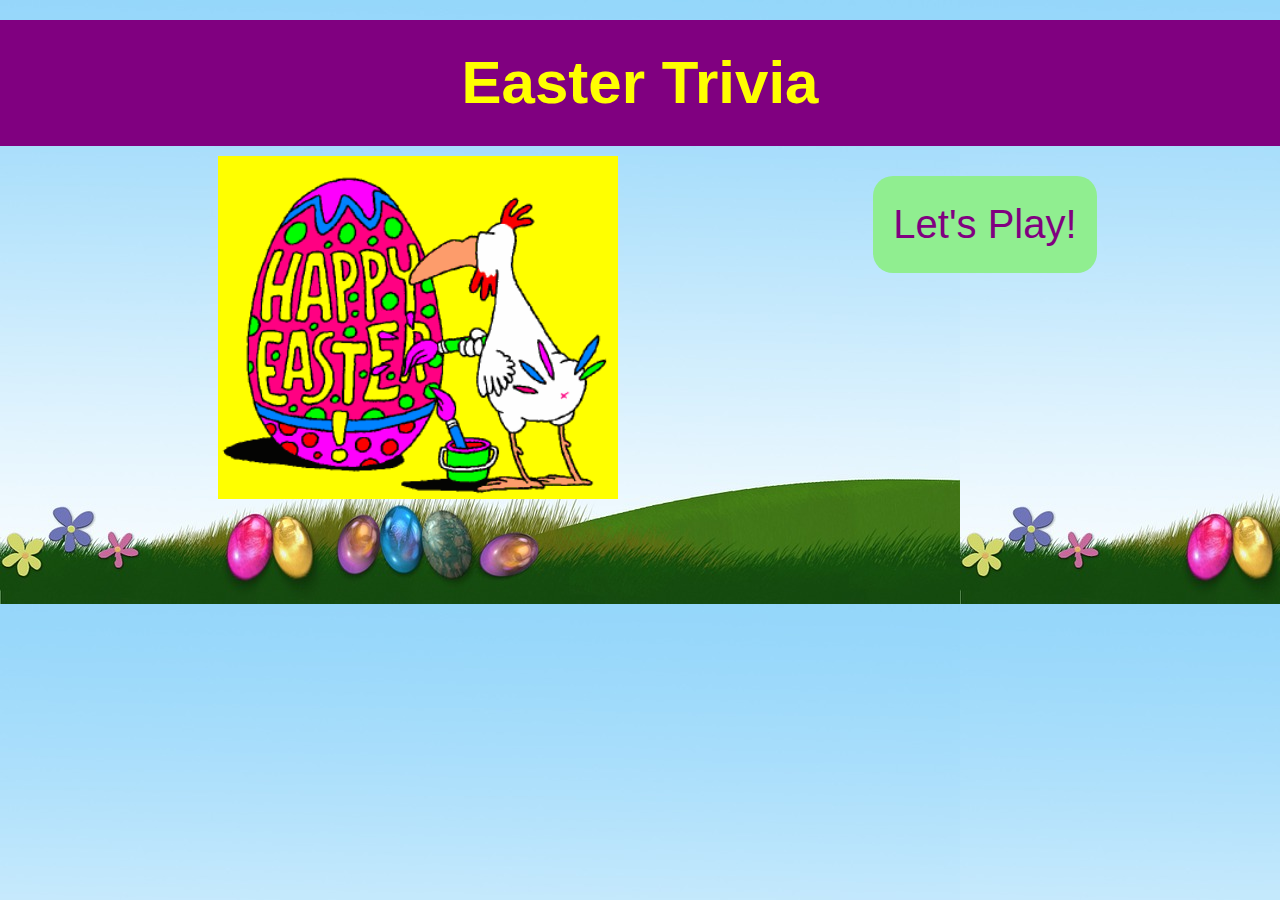
==== game.html @ 80cc87c4 "not where I wanted it to be, but I'm running out of time" ====
<!DOCTYPE html>
<html lang="en">
<head>
  <meta charset="UTF-8">
  <meta name="viewport" content="width=device-width, initial-scale=1">
  <title> Easter Trivia</title>

  
  <!-- CSS -->
  <link rel="stylesheet" type="text/css" href="assets/css/reset.css">
  <link rel="stylesheet" href="assets/bootstrap/css/bootstrap.min.css">
  <link rel="stylesheet" type="text/css" href="assets/css/style.css">
  
</head>
<body>

  <div class="row">
    <div class="col-md-12"><h1>Easter Trivia</h1></div>
  </div>

  <div class="row">
    <div class="col-md-6 col-md-offset-2"><img src="assets/images/giphy3.gif" width="400"></div>
    <div class="col-md-4"><h2><a class="btn btn-default" href="index.html" id="play">Let's Play!</a></h2></div>
  </div>

      


  </body>
</html>
---- assets/css/style.css ----
body {
	background-image: url("../images/easterbackground.jpg");
	color: purple;
	font-size: 2em;
}

#timer {
	text-align: center;
	color: red;
	line-height: 60px;

}

h1 {
	
	padding: 30px;
	font-weight: bold;
	font-size: 60px;
	text-align: center;
	background-color: purple;
	color: yellow;
}

#play {
	padding: 20px;
    background: lightgreen;
    color: purple;
    border: #95A8AC;
    border-radius: 20px;
    font-size: 40px;
    cursor: pointer;
    text-align: center;

 }


ul {
	text-align: left;
	list-style-type: none;
	display: inline-block;
}


#controls {
	margin-top: 20px;
    cursor: pointer;
    text-align: center;
}

#message {
	text-align: center;
	font-weight: bold;
}
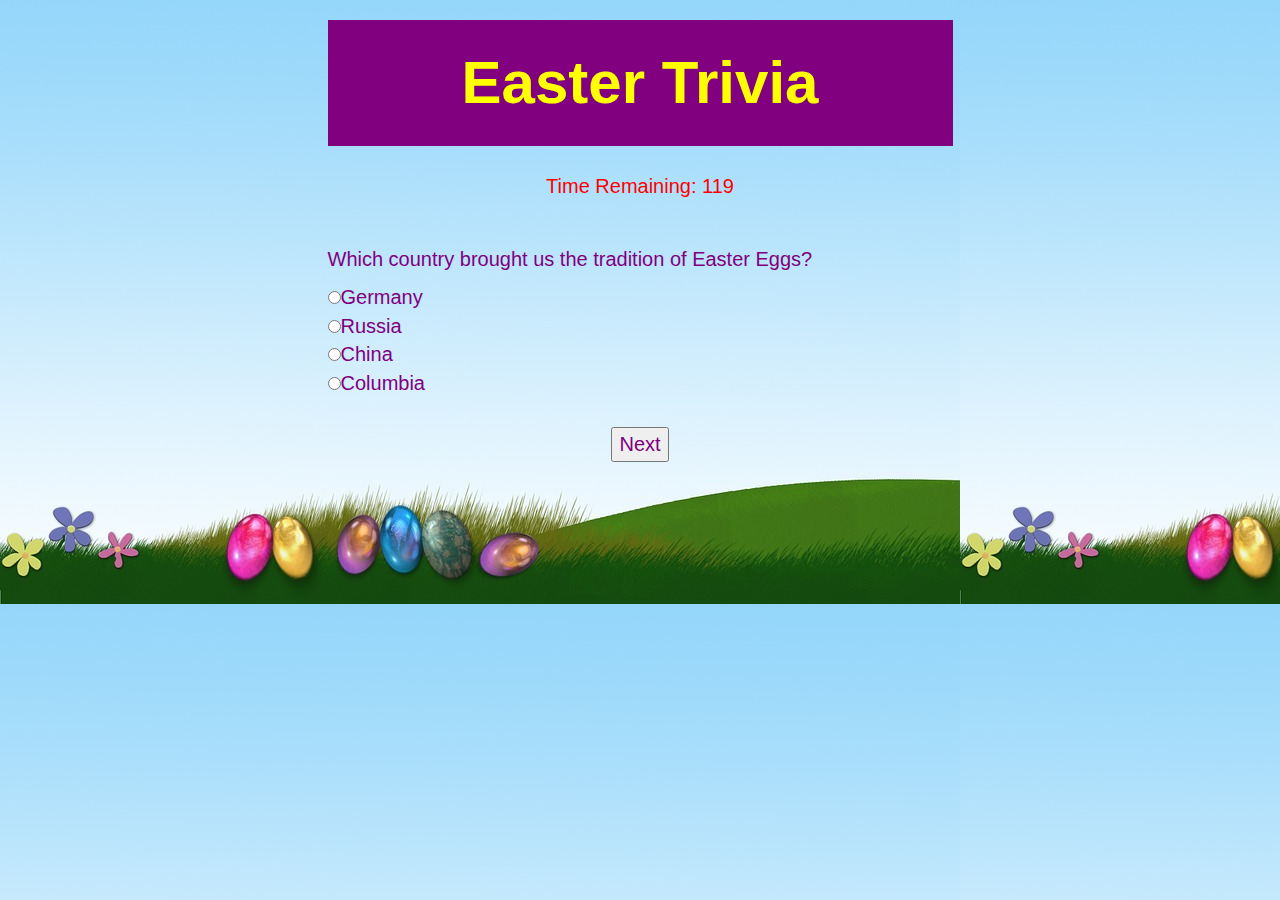
==== commit 14d36362: "switched html files names for gh pages" ====
--- a/game.html
+++ b/game.html
@@ -12,21 +12,60 @@
   <link rel="stylesheet" type="text/css" href="assets/css/reset.css">
   <link rel="stylesheet" href="assets/bootstrap/css/bootstrap.min.css">
   <link rel="stylesheet" type="text/css" href="assets/css/style.css">
+ 
+  <!-- Scripts -->
+  <script src="https://ajax.googleapis.com/ajax/libs/jquery/1.12.4/jquery.min.js"></script>
+  <script type="text/javascript" src="assets/bootstrap/js/bootstrap.min.js"></script>
+  <script type="text/javascript" src="assets/javascript/app.js"></script>
+
+<!-- Linking jQuery -->
+<script src="https://ajax.googleapis.com/ajax/libs/jquery/3.1.1/jquery.min.js"></script>
   
 </head>
 <body>
 
-  <div class="row">
-    <div class="col-md-12"><h1>Easter Trivia</h1></div>
+  <div id="header">
+    <div class="row">
+      <div class="col-md-6 col-md-offset-3"><h1>Easter Trivia</h1></div>
+    </div>
+<!--     <div class="row">
+      <div class="col-md-6 col-md-offset-4"<button id="play">Click to Play!</button></div>
+    </div> -->
   </div>
+      
+  <div id="gameContainer">
+    <div class="row">
+      <div class="col-md-6 col-md-offset-3">
+        <div id= "timer"> Time Remaining: <span id="seconds">120</span></div>
+        <div id= "startgame"></div>
+      </div>
+    </div>
 
-  <div class="row">
-    <div class="col-md-6 col-md-offset-2"><img src="assets/images/giphy3.gif" width="400"></div>
-    <div class="col-md-4"><h2><a class="btn btn-default" href="index.html" id="play">Let's Play!</a></h2></div>
+    <br>
+
+    <div class="row">
+      <div class="col-md-6 col-md-offset-3">
+        <div id="quiz-container"></div>
+      </div>
+
+      <br><br>
+
+      <div class="col-md-6 col-md-offset-3">
+        <div id = "controls">
+          <button id='next'>Next</button>
+          <button id='start'>Start Over</button>
+        </div>
+        <div id="message"></div>
+      </div>
+    </div>
   </div>
+  
+  
 
-      
-
+  <script src="https://code.jquery.com/jquery-3.1.1.min.js"
+  integrity="sha256-hVVnYaiADRTO2PzUGmuLJr8BLUSjGIZsDYGmIJLv2b8="
+  crossorigin="anonymous"></script>
+  <script src="assets/javascript/app.js"></script>
 
   </body>
 </html>
